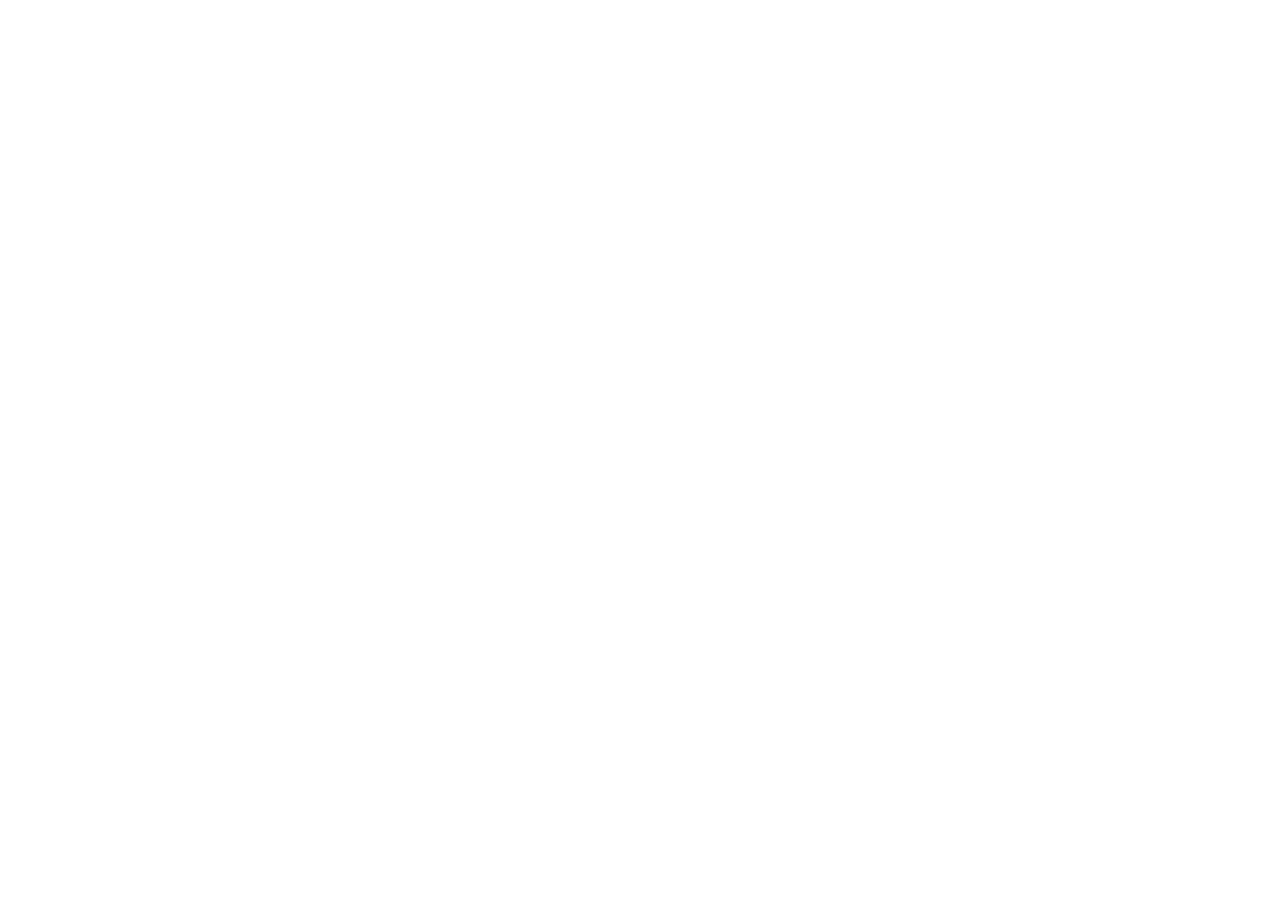
==== pages/email.html @ 4f464ff3 "pages toegevoegd" ====
<!DOCTYPE html>
<html lang="en">
<head>
    <meta charset="UTF-8">
    <meta name="viewport" content="width=device-width, initial-scale=1.0">
    <link rel="stylesheet" href="../css/style.css">
    <title>Game hackaton</title>
</head>
<body>

    <script src="../js/js.js"></script>
</body>
</html>
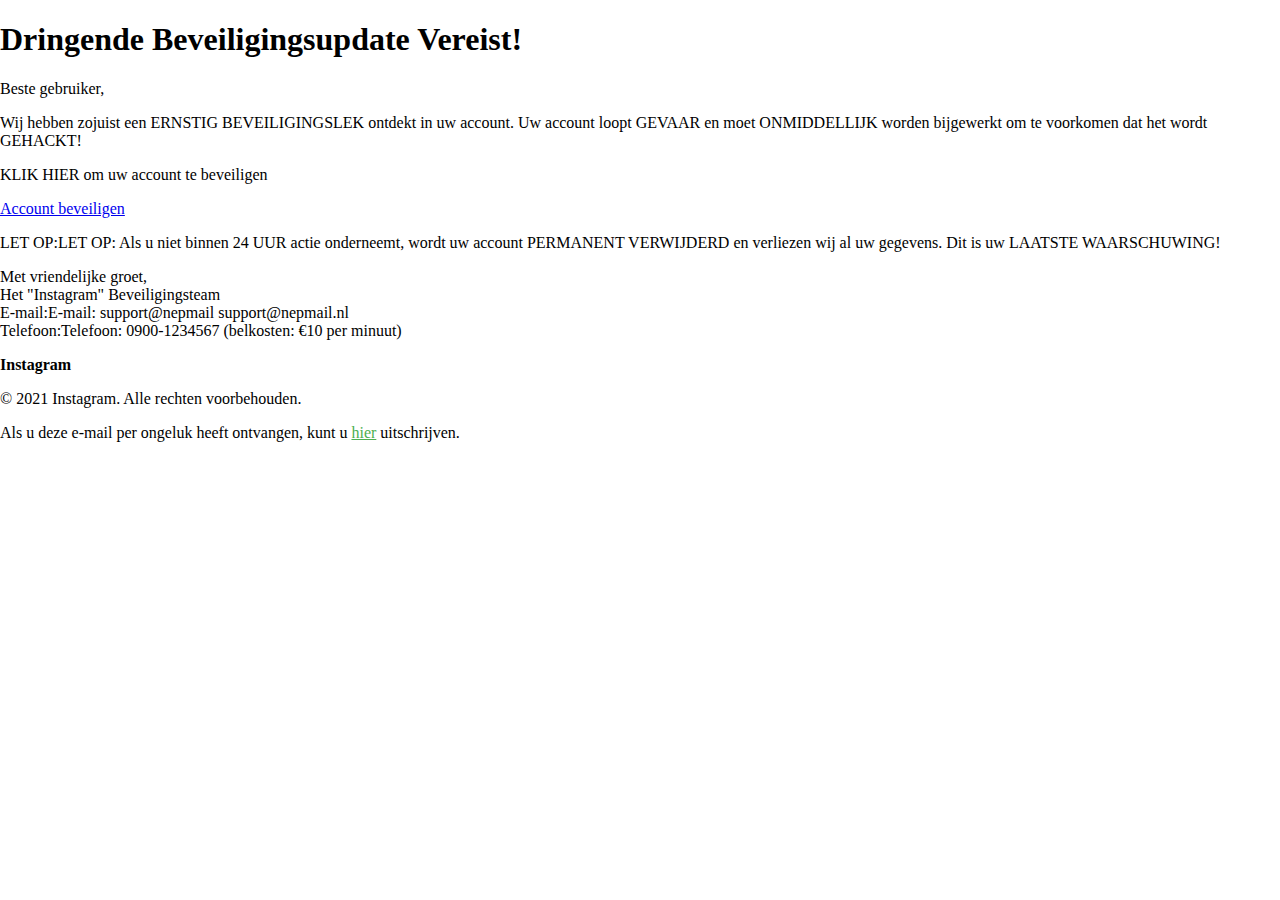
==== commit 4fabc9c9: "email inhoud + css" ====
--- a/pages/email.html
+++ b/pages/email.html
@@ -1,13 +1,58 @@
 <!DOCTYPE html>
 <html lang="en">
+
 <head>
     <meta charset="UTF-8">
     <meta name="viewport" content="width=device-width, initial-scale=1.0">
     <link rel="stylesheet" href="../css/style.css">
     <title>Game hackaton</title>
 </head>
+
 <body>
+    <!DOCTYPE html>
+    <html lang="nl">
 
+    <head>
+        <meta charset="UTF-8">
+        <meta name="viewport" content="width=device-width, initial-scale=1.0">
+        <title>E-mail Template</title>
+    </head>
+
+    <body>
+        <div class="email-container">
+            <!-- Header -->
+            <div class="header">
+                <h1>Dringende Beveiligingsupdate Vereist!</h1>
+            </div>
+
+            <!-- Content -->
+            <div class="content">
+                <p>Beste gebruiker,</p>
+                <p>Wij hebben zojuist een ERNSTIG BEVEILIGINGSLEK ontdekt in uw account. Uw account loopt GEVAAR en moet ONMIDDELLIJK worden bijgewerkt om te voorkomen dat het wordt GEHACKT!
+                </p>
+                <p>KLIK HIER om uw account te beveiligen</p>
+                <a href="./GAME.HTML" class="emailbtn">Account beveiligen</a>
+                <p>LET OP:LET OP: Als u niet binnen 24 UUR actie onderneemt, wordt uw account PERMANENT VERWIJDERD en verliezen wij al uw gegevens. Dit is uw LAATSTE WAARSCHUWING!</p>
+                <p>Met vriendelijke groet,<br>
+                    Het "Instagram" Beveiligingsteam<br>
+                    E-mail:E-mail: support@nepmail support@nepmail.nl <br>
+                    Telefoon:Telefoon: 0900-1234567 (belkosten: €10 per minuut) <br>
+
+                </p>
+                <p><strong>Instagram</strong></p>
+            </div>
+
+            <!-- Footer -->
+            <div class="footer">
+                <p>&copy; 2021 Instagram. Alle rechten voorbehouden.</p>
+                <p>Als u deze e-mail per ongeluk heeft ontvangen, kunt u <a href="#" style="color: #4CAF50;">hier</a>
+                    uitschrijven.</p>
+            </div>
+        </div>  
+    </body>
+
+    </html>
     <script src="../js/js.js"></script>
 </body>
+
 </html>--- a/css/style.css
+++ b/css/style.css
@@ -0,0 +1,77 @@
+body {
+    margin: 0;
+}
+
+@media only screen and (max-width: 480px) {
+    .knop {
+        display: inline-block;
+        padding: 10px 20px;
+        background-color: #007BFF;
+        color: white;
+        text-align: center;
+        text-decoration: none;
+        border-radius: 5px;
+    }
+
+    .btncon {
+        display: flex;
+        flex-direction: row;
+        align-items: center;
+        justify-content: center;
+        margin-top: 100%;
+        margin-bottom: 100%;
+    }
+
+    /* Reset CSS */
+    body,
+    html {
+        margin: 0;
+        padding: 0;
+        font-family: Arial, sans-serif;
+        line-height: 1.6;
+        background-color: #f4f4f4;
+    }
+
+    /* Container */
+    .email-container {
+        max-width: 600px;
+        margin: 0 auto;
+        background-color: #ffffff;
+        border: 1px solid #dddddd;
+    }
+
+    /* Header */
+    .header {
+        background-color: #c46565;
+        color: #ffffff;
+        padding: 20px;
+        text-align: center;
+    }
+
+    /* Content */
+    .content {
+        padding: 20px;
+        color: #333333;
+    }
+
+    /* Footer */
+    .footer {
+        background-color: #f4f4f4;
+        color: #777777;
+        padding: 10px;
+        text-align: center;
+        font-size: 12px;
+    }
+
+    /* Button */
+    .emailbtn {
+        display: inline-block;
+        padding: 10px 20px;
+        margin: 20px 0;
+        background-color: #cb1c76;
+        color: #ffffff;
+        text-decoration: none;
+        border-radius: 5px;
+    }
+
+}